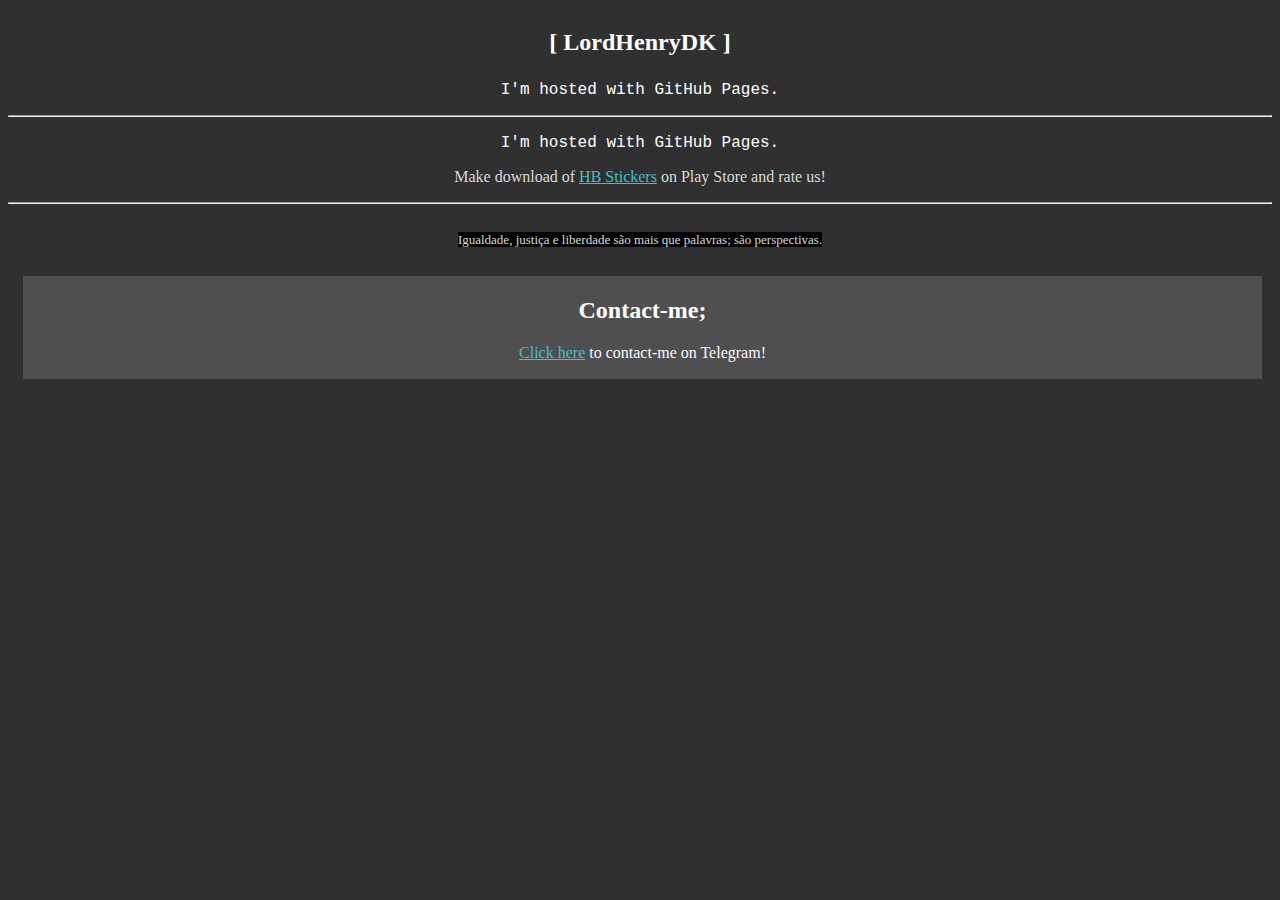
==== index.html @ c31aebc1 "Update" ====
<!DOCTYPE html>
<html>
<head>
<title>@Lord_Henry_Oficial</title>
  <meta http-equiv="Content-Type" content="text/html; charset=UTF-8" />
  <meta name="viewport" content="user-scalable=yes, width=device-width, initial-scale=1.0, maximum-scale=1, minimum-scale=1">
	
	  <body style="background-color:#303030;"></body>
		<h1 align="center" ><font style="font-family:verdana" color="white" size="5">[ LordHenryDK ]</font></h1>
	  <p align="center" ><font style="font-family:courier" color="white">I'm hosted with GitHub Pages.</font></p>
	  <hr>
	  
	  <!--
			TEXT = Cor do texto.
			LINK = Cor dos links.
			VLINK = Cor do link visitado.
			ALINK = Cor do link ativo ou a cor na qual o link muda quando clicado.
			BGCOLOR = A cor de fundo da página. -->
		<body <style text align=center color=white<p LINK="#43BFC7" VLINK= "#BB8FCE" ALINK="#B03A2E" BGCOLOR="#ffffff"></body>
		
		
		<p align="center" ><font style="font-family:courier" color="white">I'm hosted with GitHub Pages.</font></p>
		<p align="center" ><font color="#D7DBDD">Make download of <a href="https://play.google.com/store/apps/details?id=org.hb.softapps.stickerpack">HB Stickers</a> on Play Store and rate us!</p>
	  <hr>


<!DOCTYPE html>
  <br>
<style>
h1.contact {
  color: white;
  text-align: center;
}
.me {
  height: 100px;
  max-width 100px; 
  background-color: black;
}
</style>
	  
		<font size="2" class="contact me">Igualdade, justiça e liberdade são mais que palavras; são perspectivas.</font>
<!DOCTYPE html>
  <br>
	<br>
			<style>
			.contact_me {
			background-color: #4F4F4F;
			color: white;
			margin-top: 10px; 
            margin-right: 10px;
            margin-bottom: 15px;
            margin-left: 15px;
			padding-top: 1px;
            padding-right: 0px;
            padding-bottom: 1px;
            padding-left: 0px;
			}
			</style>
			<head>
			<body>

			<div class="contact_me">
  <h2>Contact-me;</h2>
			  <p align="center" style="color:GhostWhite;"><a href="https://lordhenrydk.github.io/telegram.html">Click here</a> to contact-me on Telegram!</p>
</div>

<!-- Firefox, Chrome, Safari, IE 11+ e Opera. 158x158 -->
<link rel="apple-touch-icon" href="https://www.lordhenrydk.github.io/favicon/apple-touch-icon.png" />
<link rel="shortcut icon" href="https://www.lordhenrydk.github.io/favicon/favicon.ico" type="image/x-icon" />

<head>
<body>
<html>
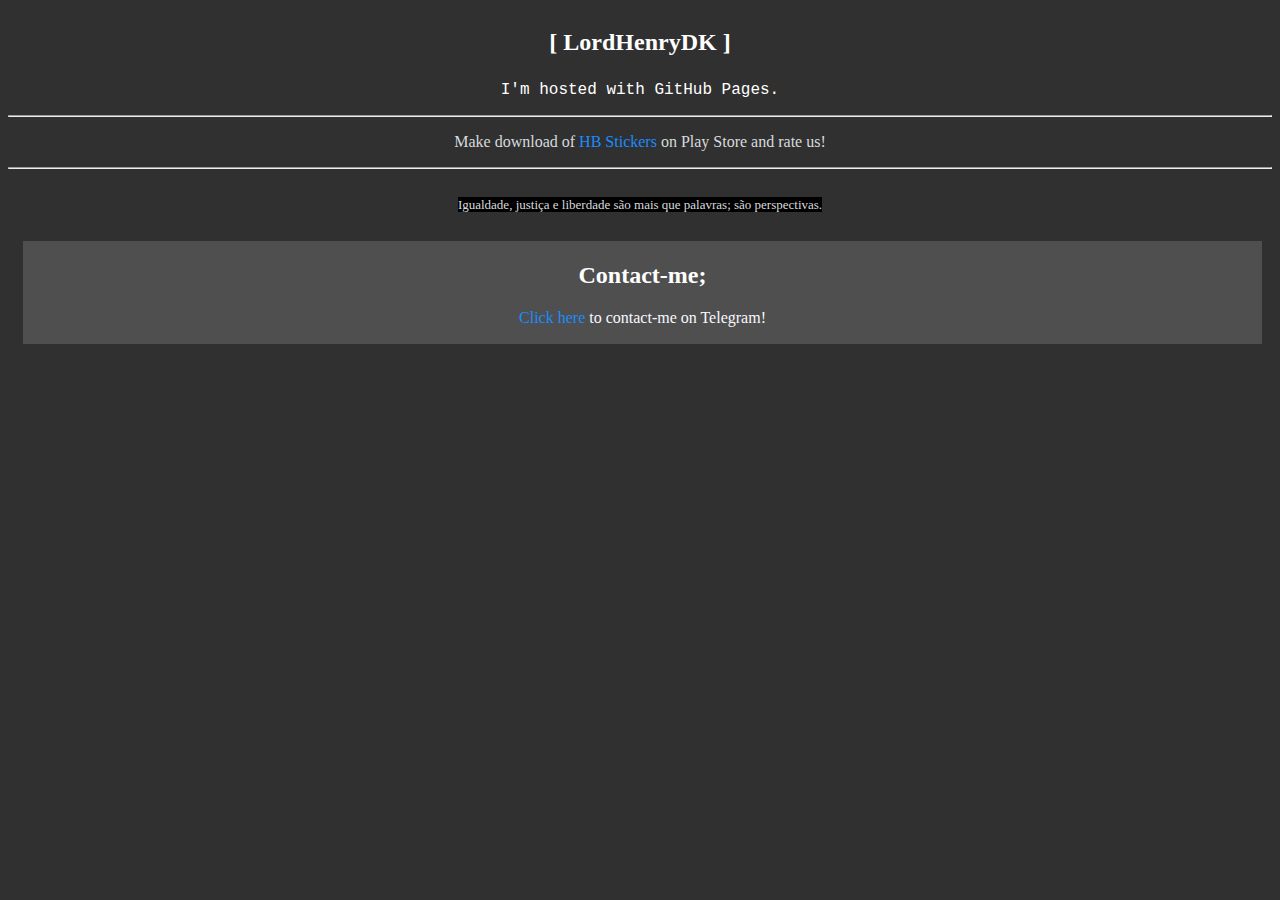
==== commit 4d8d06d7: "Update" ====
--- a/index.html
+++ b/index.html
@@ -9,6 +9,13 @@
 		<h1 align="center" ><font style="font-family:verdana" color="white" size="5">[ LordHenryDK ]</font></h1>
 	  <p align="center" ><font style="font-family:courier" color="white">I'm hosted with GitHub Pages.</font></p>
 	  <hr>
+
+<!-- Tornar todos os links não sublinhados -->
+  <style>
+    a {
+     text-decoration: none;
+    }
+  </style>
 	  
 	  <!--
 			TEXT = Cor do texto.
@@ -16,10 +23,9 @@
 			VLINK = Cor do link visitado.
 			ALINK = Cor do link ativo ou a cor na qual o link muda quando clicado.
 			BGCOLOR = A cor de fundo da página. -->
-		<body <style text align=center color=white<p LINK="#43BFC7" VLINK= "#BB8FCE" ALINK="#B03A2E" BGCOLOR="#ffffff"></body>
+		<body <style text align=center color=white<p LINK="#1A8CFF" VLINK= "#BB8FCE" ALINK="#B03A2E" BGCOLOR="#ffffff"></body>
 		
 		
-		<p align="center" ><font style="font-family:courier" color="white">I'm hosted with GitHub Pages.</font></p>
 		<p align="center" ><font color="#D7DBDD">Make download of <a href="https://play.google.com/store/apps/details?id=org.hb.softapps.stickerpack">HB Stickers</a> on Play Store and rate us!</p>
 	  <hr>
 
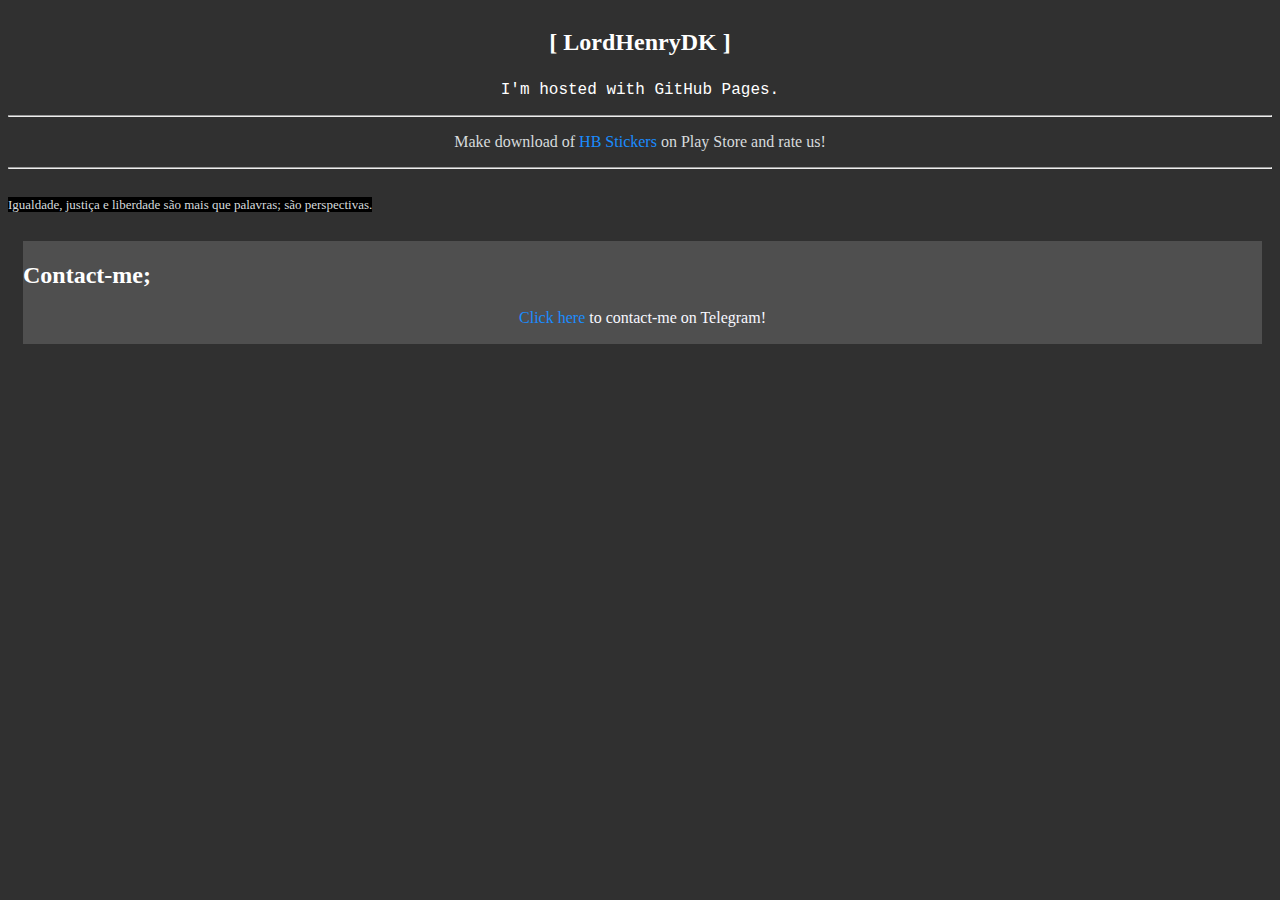
==== commit b1a7510c: "Update" ====
--- a/index.html
+++ b/index.html
@@ -22,13 +22,13 @@
 			LINK = Cor dos links.
 			VLINK = Cor do link visitado.
 			ALINK = Cor do link ativo ou a cor na qual o link muda quando clicado.
-			BGCOLOR = A cor de fundo da página. -->
-		<body <style text align=center color=white<p LINK="#1A8CFF" VLINK= "#BB8FCE" ALINK="#B03A2E" BGCOLOR="#ffffff"></body>
+			BGCOLOR = A cor de fundo da página.
+		<body <style text align=center color=white<p LINK="#1A8CFF" VLINK= "#BB8FCE" ALINK="#B03A2E" BGCOLOR="#ffffff"></body> -->
 		
-		
+<link rel="stylesheet" Type="text/css" href="https://lordhenrydk.github.io\css\links_color.css">
+
 		<p align="center" ><font color="#D7DBDD">Make download of <a href="https://play.google.com/store/apps/details?id=org.hb.softapps.stickerpack">HB Stickers</a> on Play Store and rate us!</p>
 	  <hr>
-
 
 <!DOCTYPE html>
   <br>
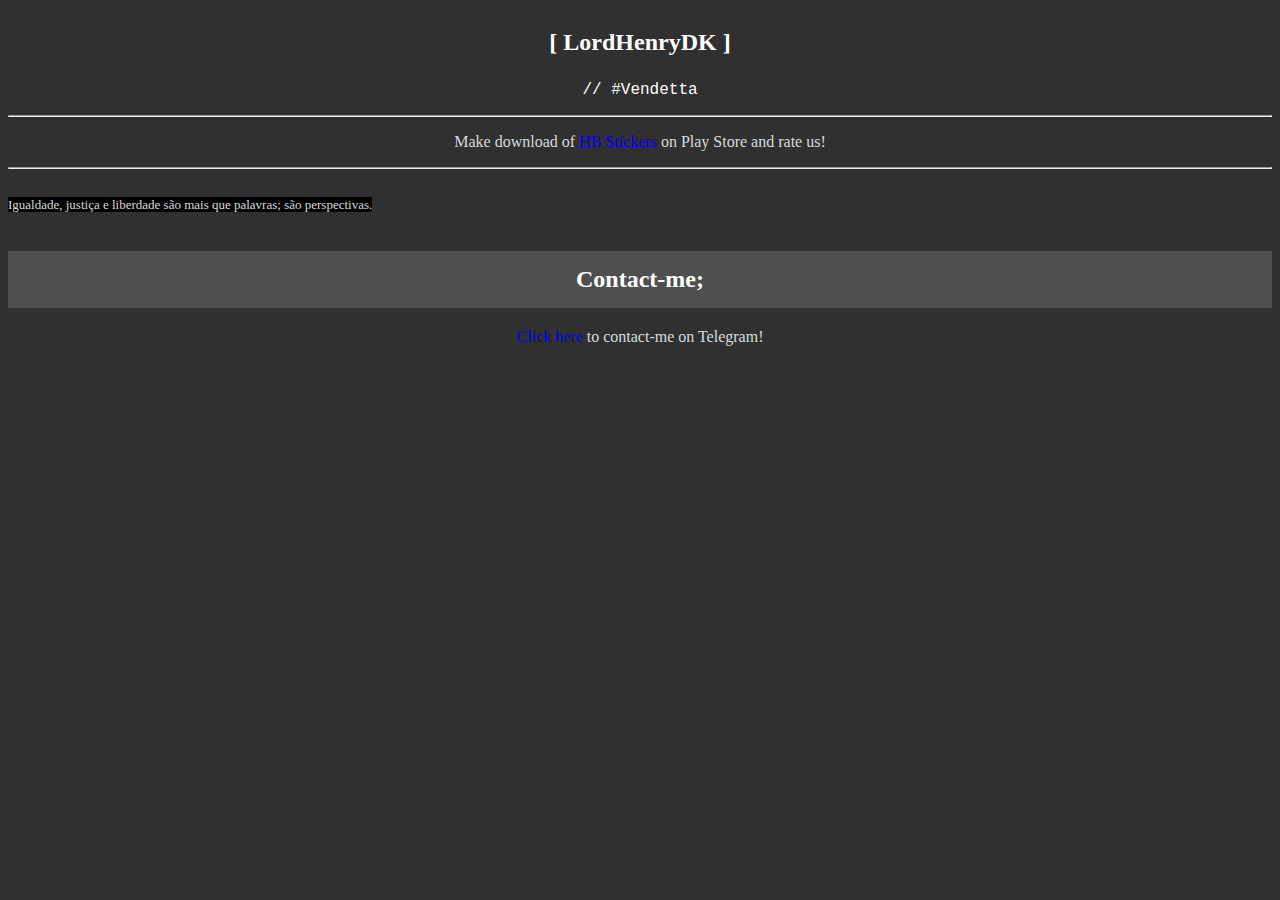
==== commit 639149f5: "Updt" ====
--- a/index.html
+++ b/index.html
@@ -2,12 +2,13 @@
 <html>
 <head>
 <title>@Lord_Henry_Oficial</title>
-  <meta http-equiv="Content-Type" content="text/html; charset=UTF-8" />
-  <meta name="viewport" content="user-scalable=yes, width=device-width, initial-scale=1.0, maximum-scale=1, minimum-scale=1">
-	
+   <meta charset="utf-8">
+  <meta name="viewport" content="width=device-width,initial-scale=1">
+  	 	
+  
 	  <body style="background-color:#303030;"></body>
 		<h1 align="center" ><font style="font-family:verdana" color="white" size="5">[ LordHenryDK ]</font></h1>
-	  <p align="center" ><font style="font-family:courier" color="white">I'm hosted with GitHub Pages.</font></p>
+	  <p align="center" ><font style="font-family:courier" color="white">// #Vendetta</font></p>
 	  <hr>
 
 <!-- Tornar todos os links não sublinhados -->
@@ -25,7 +26,7 @@
 			BGCOLOR = A cor de fundo da página.
 		<body <style text align=center color=white<p LINK="#1A8CFF" VLINK= "#BB8FCE" ALINK="#B03A2E" BGCOLOR="#ffffff"></body> -->
 		
-<link rel="stylesheet" Type="text/css" href="https://lordhenrydk.github.io\css\links_color.css">
+<link rel="stylesheet" type="text/css" href=css/link_color.css">
 
 		<p align="center" ><font color="#D7DBDD">Make download of <a href="https://play.google.com/store/apps/details?id=org.hb.softapps.stickerpack">HB Stickers</a> on Play Store and rate us!</p>
 	  <hr>
@@ -33,42 +34,34 @@
 <!DOCTYPE html>
   <br>
 <style>
-h1.contact {
+h1.citacao {
   color: white;
   text-align: center;
 }
-.me {
+.vend {
   height: 100px;
   max-width 100px; 
   background-color: black;
 }
 </style>
 	  
-		<font size="2" class="contact me">Igualdade, justiça e liberdade são mais que palavras; são perspectivas.</font>
+		<font size="2" class="citacao vend">Igualdade, justiça e liberdade são mais que palavras; são perspectivas.</font>
 <!DOCTYPE html>
   <br>
 	<br>
 			<style>
-			.contact_me {
+			.contact {
 			background-color: #4F4F4F;
 			color: white;
-			margin-top: 10px; 
-            margin-right: 10px;
-            margin-bottom: 15px;
-            margin-left: 15px;
-			padding-top: 1px;
-            padding-right: 0px;
-            padding-bottom: 1px;
-            padding-left: 0px;
+			padding: 15px;
 			}
+			
+			.meTG {
+			text-align: center
 			</style>
-			<head>
-			<body>
 
-			<div class="contact_me">
-  <h2>Contact-me;</h2>
-			  <p align="center" style="color:GhostWhite;"><a href="https://lordhenrydk.github.io/telegram.html">Click here</a> to contact-me on Telegram!</p>
-</div>
+<h2 class="contact meTG">Contact-me;</h2>
+<p align="center"><a href="https://lordhenrydk.github.io/telegram.html">Click here</a> to contact-me on Telegram!</p>
 
 <!-- Firefox, Chrome, Safari, IE 11+ e Opera. 158x158 -->
 <link rel="apple-touch-icon" href="https://www.lordhenrydk.github.io/favicon/apple-touch-icon.png" />
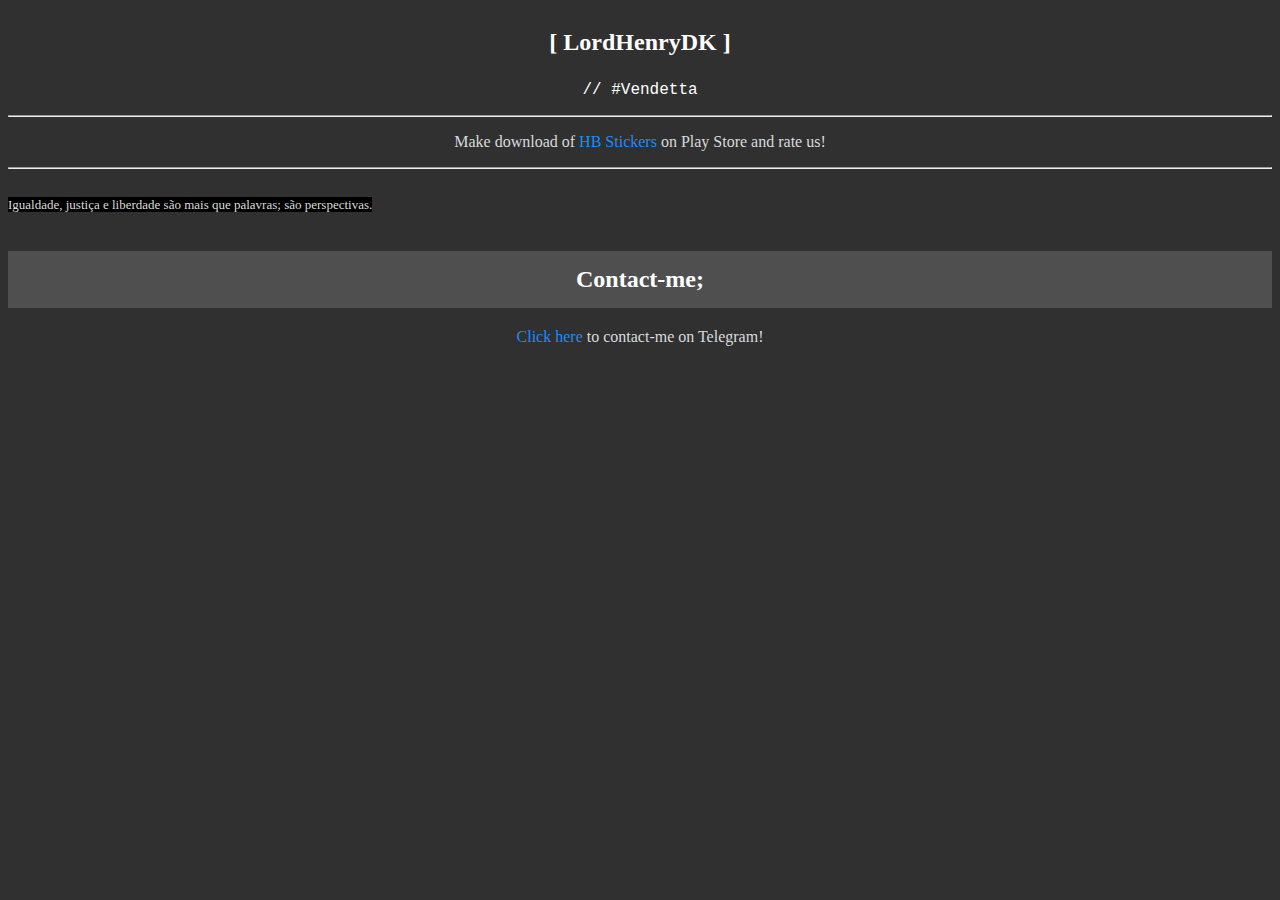
==== commit b75d20c8: "Updt" ====
--- a/index.html
+++ b/index.html
@@ -2,9 +2,10 @@
 <html>
 <head>
 <title>@Lord_Henry_Oficial</title>
-   <meta charset="utf-8">
-  <meta name="viewport" content="width=device-width,initial-scale=1">
-  	 	
+<meta charset="utf-8">	
+  <meta http-equiv="Content-Type" content="text/html; charset=UTF-8" />
+      	<meta name="viewport" content="user-scalable=yes, width=device-width, initial-scale=1.0, maximum-scale=1, minimum-scale=1">
+     		
   
 	  <body style="background-color:#303030;"></body>
 		<h1 align="center" ><font style="font-family:verdana" color="white" size="5">[ LordHenryDK ]</font></h1>
@@ -26,7 +27,7 @@
 			BGCOLOR = A cor de fundo da página.
 		<body <style text align=center color=white<p LINK="#1A8CFF" VLINK= "#BB8FCE" ALINK="#B03A2E" BGCOLOR="#ffffff"></body> -->
 		
-<link rel="stylesheet" type="text/css" href=css/link_color.css">
+<link rel="stylesheet" type="text/css" href="link_color.css">
 
 		<p align="center" ><font color="#D7DBDD">Make download of <a href="https://play.google.com/store/apps/details?id=org.hb.softapps.stickerpack">HB Stickers</a> on Play Store and rate us!</p>
 	  <hr>
@@ -62,11 +63,7 @@
 
 <h2 class="contact meTG">Contact-me;</h2>
 <p align="center"><a href="https://lordhenrydk.github.io/telegram.html">Click here</a> to contact-me on Telegram!</p>
-
-<!-- Firefox, Chrome, Safari, IE 11+ e Opera. 158x158 -->
-<link rel="apple-touch-icon" href="https://www.lordhenrydk.github.io/favicon/apple-touch-icon.png" />
-<link rel="shortcut icon" href="https://www.lordhenrydk.github.io/favicon/favicon.ico" type="image/x-icon" />
-
-<head>
-<body>
-<html>
+		
+	</head>
+</body>
+</html>
--- a/link_color.css
+++ b/link_color.css
@@ -0,0 +1,21 @@
+body {
+	
+  color: white;
+}
+a {
+  color: #1A8CFF; /* Link original */
+}
+a:visited { /* Link visitado */
+  color: #BB8FCE;
+}
+a:hover, a:active, a:focus { /* Ao passar o mouse por cima ou manter pressionado */
+  color: #B03A2E;
+}
+
+/* <link rel="stylesheet" Type="text/css" href="URL or path to css file here">
+
+My path;
+
+<link rel="stylesheet" Type="text/css" href="https://lordhenrydk.github.io\css\links_color.css">
+
+*/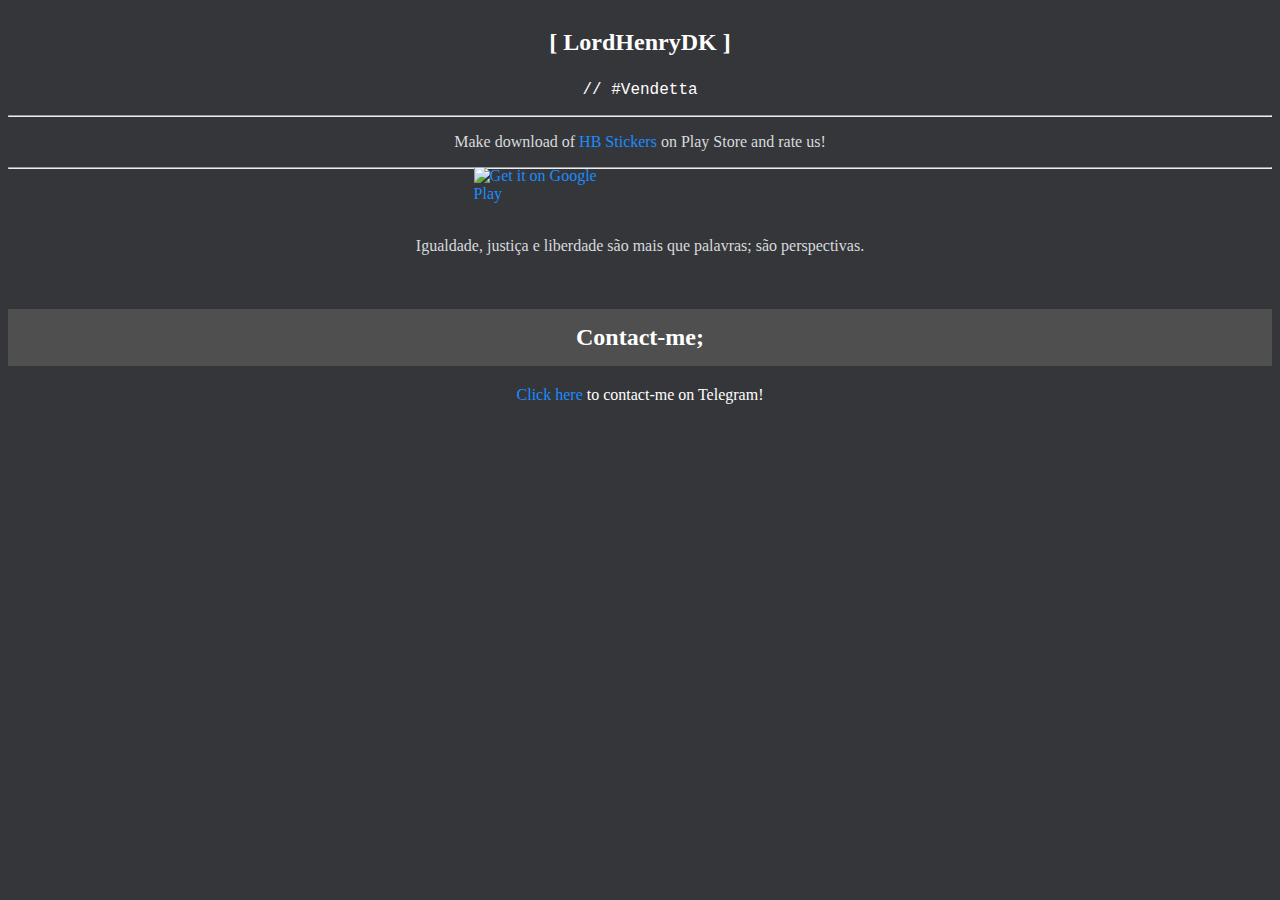
==== commit b6f8f242: "Update!" ====
--- a/index.html
+++ b/index.html
@@ -5,9 +5,31 @@
 <meta charset="utf-8">	
   <meta http-equiv="Content-Type" content="text/html; charset=UTF-8" />
       	<meta name="viewport" content="user-scalable=yes, width=device-width, initial-scale=1.0, maximum-scale=1, minimum-scale=1">
-     		
-  
-	  <body style="background-color:#303030;"></body>
+      <meta name="description" content="Veni, vidi, vici. 😐">
+      		
+<link rel="shortcut icon" href="favicon/favicon.ico" type="image/x-icon" />
+<link rel="apple-touch-icon" sizes="57x57" href="favicon/apple-icon-57x57.png">
+<link rel="apple-touch-icon" sizes="60x60" href="favicon/apple-icon-60x60.png">
+<link rel="apple-touch-icon" sizes="72x72" href="favicon/apple-icon-72x72.png">
+<link rel="apple-touch-icon" sizes="76x76" href="favicon/apple-icon-76x76.png">
+<link rel="apple-touch-icon" sizes="114x114" href="favicon/apple-icon-114x114.png">
+<link rel="apple-touch-icon" sizes="120x120" href="favicon/apple-icon-120x120.png">
+<link rel="apple-touch-icon" sizes="144x144" href="faviconapple-icon-144x144.png">
+<link rel="apple-touch-icon" sizes="152x152" href="favicon/apple-icon-152x152.png">
+<link rel="apple-touch-icon" sizes="180x180" href="favicon/apple-icon-180x180.png">
+<link rel="icon" type="image/png" sizes="192x192"  href="favicon/android-icon-192x192.png">
+<link rel="icon" type="image/png" sizes="32x32" href="favicon/favicon-32x32.png">
+<link rel="icon" type="image/png" sizes="96x96" href="favicon/favicon-96x96.png">
+<link rel="icon" type="image/png" sizes="16x16" href="favicon/favicon-16x16.png">
+<link rel="manifest" href="/manifest.json">
+<meta name="msapplication-TileColor" content="#ffffff">
+<meta name="msapplication-TileImage" content="favicon/ms-icon-144x144.png">
+<meta name="theme-color" content="#ffffff">
+
+
+
+
+	  <body style="background-color:#35363A"></body>
 		<h1 align="center" ><font style="font-family:verdana" color="white" size="5">[ LordHenryDK ]</font></h1>
 	  <p align="center" ><font style="font-family:courier" color="white">// #Vendetta</font></p>
 	  <hr>
@@ -27,29 +49,52 @@
 			BGCOLOR = A cor de fundo da página.
 		<body <style text align=center color=white<p LINK="#1A8CFF" VLINK= "#BB8FCE" ALINK="#B03A2E" BGCOLOR="#ffffff"></body> -->
 		
-<link rel="stylesheet" type="text/css" href="link_color.css">
-
+<link rel="stylesheet" type="text/css" href="css/link_color.css">
 		<p align="center" ><font color="#D7DBDD">Make download of <a href="https://play.google.com/store/apps/details?id=org.hb.softapps.stickerpack">HB Stickers</a> on Play Store and rate us!</p>
-	  <hr>
+				
+		
+		<style>
+			.positionhbs {
+			margin-right: 0%;
+			
+            margin-left: 0%;
+            margin-top: %;
+            margin-bottom: 0%;
+            padding-bottom: px;
+            padding-top: ;
+            padding-left: px;
+            padding-right: px;
+            position:absolute; 
+  		  top: ;
+  		  left: 37%;
+   		 transform: translate(%, %);
+} 
+        </style>
+			  <a href='https://play.google.com/store/apps/details?id=org.hb.softapps.stickerpack&utm_campaign=HB%20SoftApps&pcampaignid=pcampaignidMKT-Other-global-all-co-prtnr-py-PartBadge-Mar2515-1'><img alt='Get it on Google Play' class="positionhbs" src='images/google-play-hbs.png' width='140'/></a>
+			  
+			  <hr>
+			  	<p> <br>
 
 <!DOCTYPE html>
   <br>
 <style>
-h1.citacao {
+.citacao {
   color: white;
   text-align: center;
 }
 .vend {
-  height: 100px;
-  max-width 100px; 
-  background-color: black;
+  height: px;
+  max-width px; 
+  background-color: #;
+  
 }
 </style>
-	  
-		<font size="2" class="citacao vend">Igualdade, justiça e liberdade são mais que palavras; são perspectivas.</font>
+	
+	
 <!DOCTYPE html>
-  <br>
-	<br>
+	
+		<p <font align="center" size="2" class="citacao vend">Igualdade, justiça e liberdade são mais que palavras; são perspectivas.</font> </p>
+			<br>
 			<style>
 			.contact {
 			background-color: #4F4F4F;
--- a/css/link_color.css
+++ b/css/link_color.css
@@ -0,0 +1,21 @@
+body {
+	
+  color: white;
+}
+a {
+  color: #1A8CFF; /* Link original */
+}
+a:visited { /* Link visitado */
+  color: #BB8FCE;
+}
+a:hover, a:active, a:focus { /* Ao passar o mouse por cima ou manter pressionado */
+  color: #B03A2E;
+}
+
+/* <link rel="stylesheet" Type="text/css" href="URL or path to css file here">
+
+My path;
+
+<link rel="stylesheet" Type="text/css" href="https://lordhenrydk.github.io\css\links_color.css">
+
+*/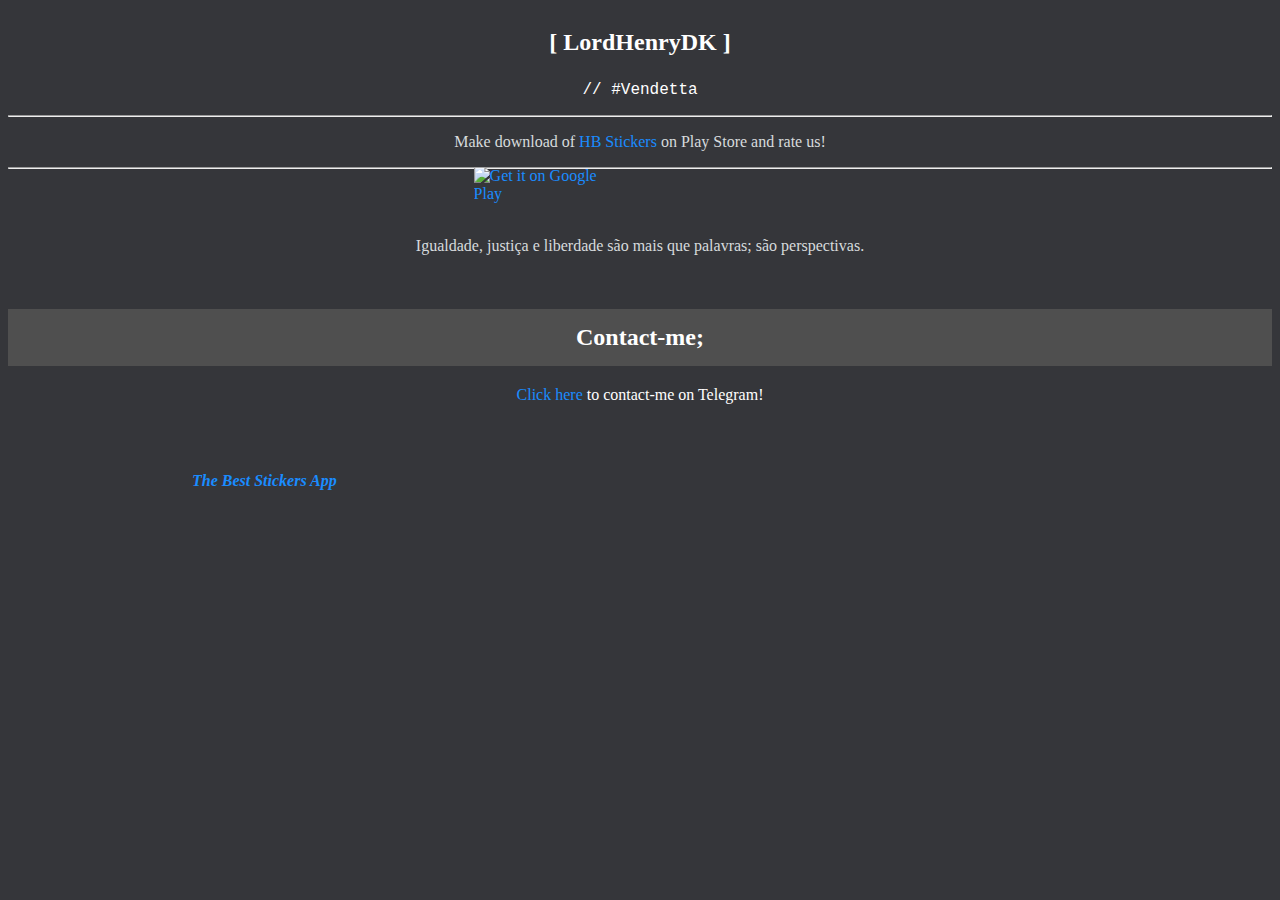
==== commit b8312a82: "Upd." ====
--- a/index.html
+++ b/index.html
@@ -8,19 +8,19 @@
       <meta name="description" content="Veni, vidi, vici. 😐">
       		
 <link rel="shortcut icon" href="favicon/favicon.ico" type="image/x-icon" />
-<link rel="apple-touch-icon" sizes="57x57" href="favicon/apple-icon-57x57.png">
-<link rel="apple-touch-icon" sizes="60x60" href="favicon/apple-icon-60x60.png">
-<link rel="apple-touch-icon" sizes="72x72" href="favicon/apple-icon-72x72.png">
-<link rel="apple-touch-icon" sizes="76x76" href="favicon/apple-icon-76x76.png">
-<link rel="apple-touch-icon" sizes="114x114" href="favicon/apple-icon-114x114.png">
-<link rel="apple-touch-icon" sizes="120x120" href="favicon/apple-icon-120x120.png">
+<link rel="apple-touch-icon" sizes="57x57" href="favicon-index/apple-icon-57x57.png">
+<link rel="apple-touch-icon" sizes="60x60" href="favicon-index/apple-icon-60x60.png">
+<link rel="apple-touch-icon" sizes="72x72" href="favicon-index/apple-icon-72x72.png">
+<link rel="apple-touch-icon" sizes="76x76" href="favicon-index/apple-icon-76x76.png">
+<link rel="apple-touch-icon" sizes="114x114" href="favicon-index/apple-icon-114x114.png">
+<link rel="apple-touch-icon" sizes="120x120" href="favicon-index/apple-icon-120x120.png">
 <link rel="apple-touch-icon" sizes="144x144" href="faviconapple-icon-144x144.png">
-<link rel="apple-touch-icon" sizes="152x152" href="favicon/apple-icon-152x152.png">
-<link rel="apple-touch-icon" sizes="180x180" href="favicon/apple-icon-180x180.png">
-<link rel="icon" type="image/png" sizes="192x192"  href="favicon/android-icon-192x192.png">
-<link rel="icon" type="image/png" sizes="32x32" href="favicon/favicon-32x32.png">
-<link rel="icon" type="image/png" sizes="96x96" href="favicon/favicon-96x96.png">
-<link rel="icon" type="image/png" sizes="16x16" href="favicon/favicon-16x16.png">
+<link rel="apple-touch-icon" sizes="152x152" href="favicon-index/apple-icon-152x152.png">
+<link rel="apple-touch-icon" sizes="180x180" href="favicon-index/apple-icon-180x180.png">
+<link rel="icon" type="image/png" sizes="192x192"  href="favicon-index/android-icon-192x192.png">
+<link rel="icon" type="image/png" sizes="32x32" href="favicon-index/favicon-32x32.png">
+<link rel="icon" type="image/png" sizes="96x96" href="favicon-index/favicon-96x96.png">
+<link rel="icon" type="image/png" sizes="16x16" href="favicon-index/favicon-16x16.png">
 <link rel="manifest" href="/manifest.json">
 <meta name="msapplication-TileColor" content="#ffffff">
 <meta name="msapplication-TileImage" content="favicon/ms-icon-144x144.png">
@@ -56,7 +56,6 @@
 		<style>
 			.positionhbs {
 			margin-right: 0%;
-			
             margin-left: 0%;
             margin-top: %;
             margin-bottom: 0%;
@@ -109,6 +108,31 @@
 <h2 class="contact meTG">Contact-me;</h2>
 <p align="center"><a href="https://lordhenrydk.github.io/telegram.html">Click here</a> to contact-me on Telegram!</p>
 		
+<style>
+.hbstick {
+color: #C4D8e3;
+margin: px;
+margin-right: %;
+margin-left: %;
+margin-top: %;
+margin-bottom: %;
+padding-bottom: px;
+padding-top: ;
+padding-left: px;
+padding-right: px;
+position:absolute; 
+top: %;
+padding: px;
+margin: px;
+right: %;
+left: 15%;
+transform: translate(%, %);
+}
+	
+</style>
+
+	<br><br><p class="hbstick"><b> <i> <a href="https://lordhenrydk.github.io/hbstickers.html">The Best Stickers App<i> <b></p>
+
 	</head>
 </body>
 </html>
